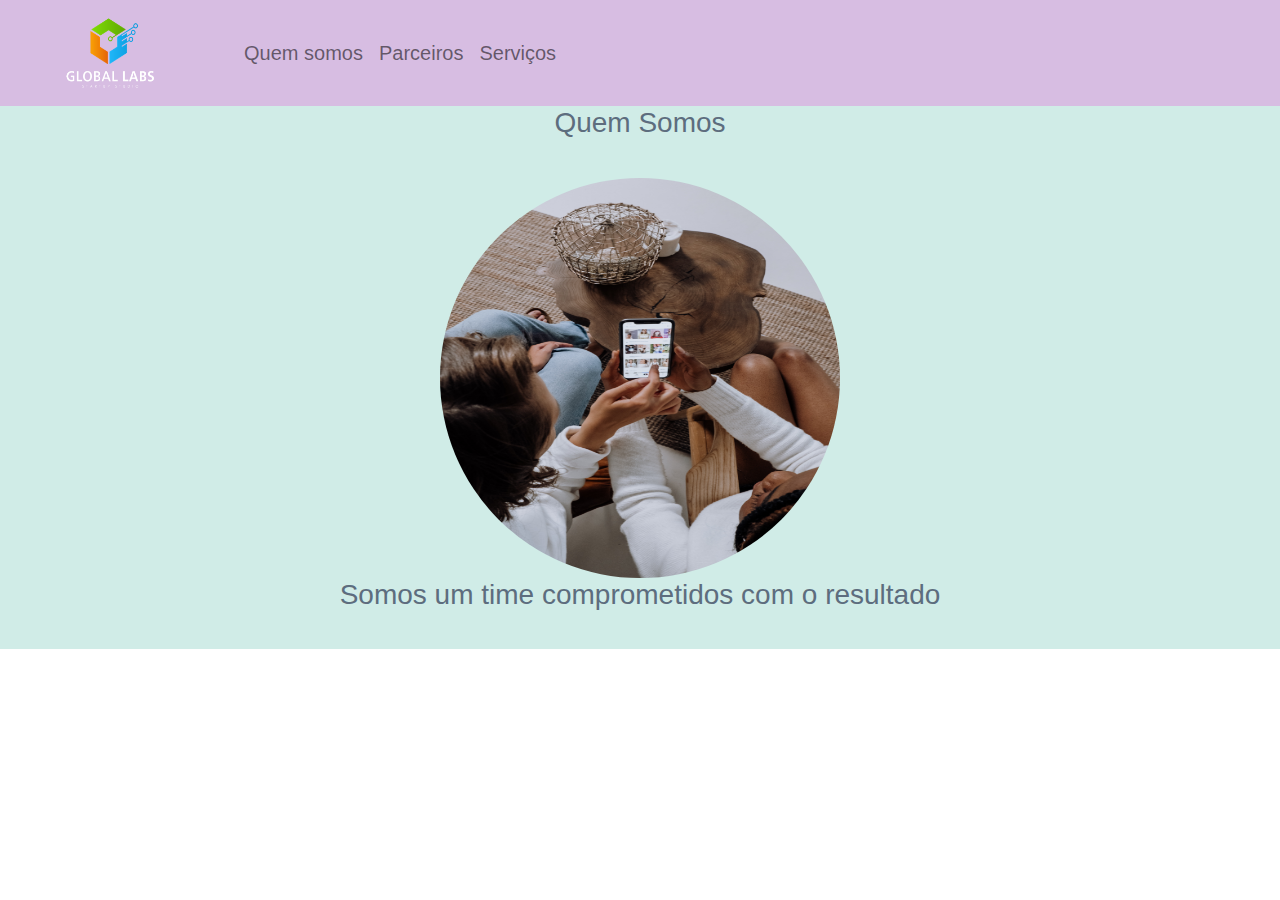
==== index.html @ ded3df63 "Update" ====
<!DOCTYPE html>

<html lang="pt-br">
    <head>
        <title>Minha Página</title>
        <meta charset="utf-8">
         <link rel="stylesheet" type="text/css" href="/bootstrap/css/bootstrap.min.css">  
         <link rel="stylesheet" type="text/css" href="/css/style.css"> 
    </head> 
    <body>
        <nav class="navbar navbar-expand-lg navbar-light" margin>
            <a class="navbar-brand" href="#">
                <img src="img/globalLabs.png" width="220" height="80">
            </a>
            <div class="collapse navbar-collapse">
                <ul class="navbar-nav">
                    <li class="nav-item">
                        <a class="nav-link" href="quemsomos">Quem somos</a>
                    </li>
                    <li class="nav-item">
                        <a class="nav-link" href="#">Parceiros</a>
                    </li>
                    <li class="nav-item">
                        <a class="nav-link" href="#">Serviços</a>
                    </li>
                </ul>
            </div>
        </nav>

        <section id="quem somos">
            <div class="container-fluid quem-somos text-center margin">
                <h3 class="margin">Quem Somos</h3>
                <img src="img/time.jpg" class="rounded-circle" width="400" height="400">
                <h3>Somos um time comprometidos com o resultado</h3>
            </div>
        </section>
    </body>
</html>
---- css/style.css ----
body{
    font: 20px Arial, sans-serif;
}

.navbar{
    background-color: #D7BDE2;
}

.quem-somos{
    background-color: #D0ECE7;
    color: #5D6D7E;
}

.margin{
    padding-bottom: 30px;
}
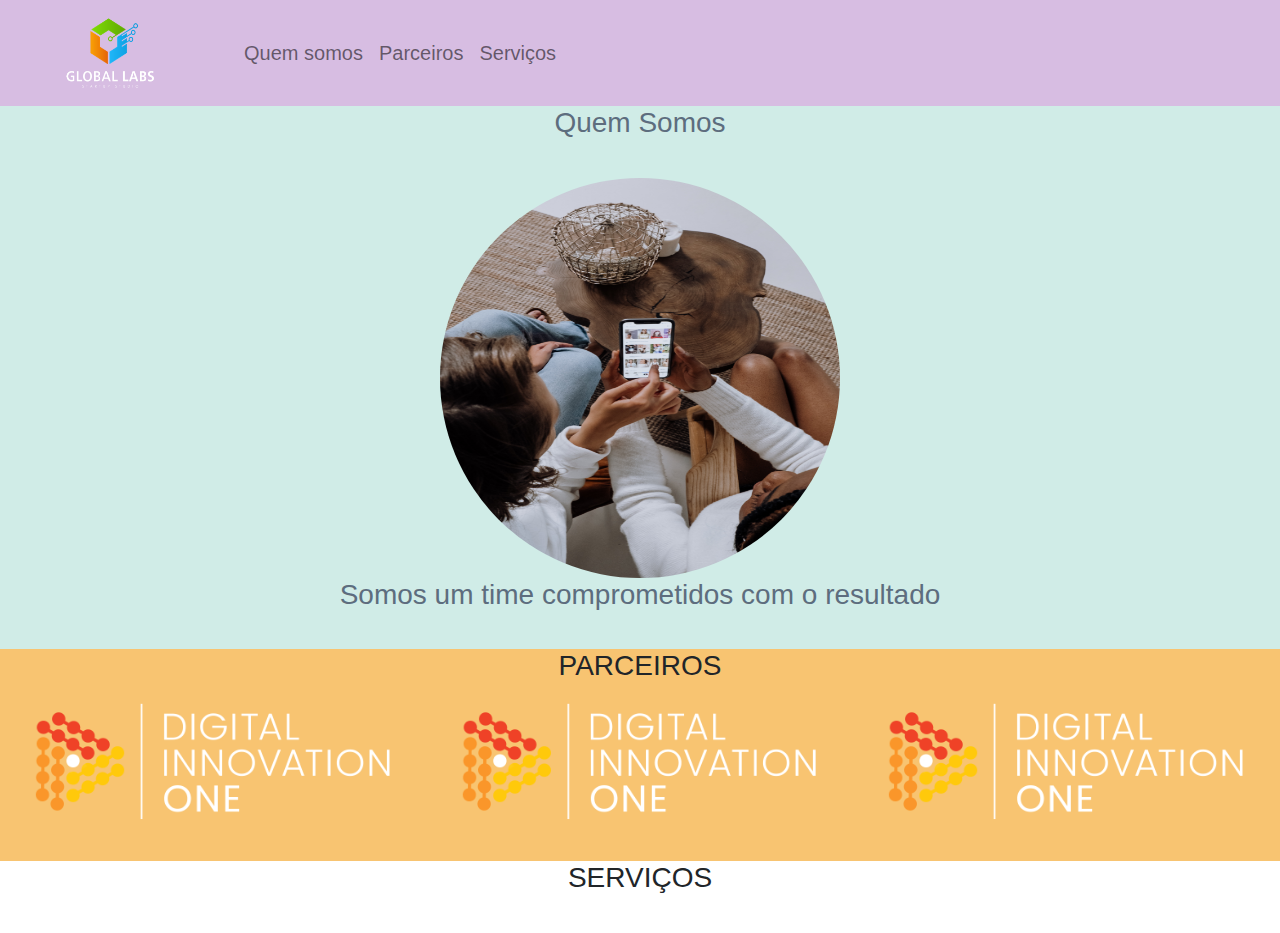
==== commit 94c9419e: "UpdateServiço" ====
--- a/index.html
+++ b/index.html
@@ -18,21 +18,52 @@
                         <a class="nav-link" href="quemsomos">Quem somos</a>
                     </li>
                     <li class="nav-item">
-                        <a class="nav-link" href="#">Parceiros</a>
+                        <a class="nav-link" href="parceiros">Parceiros</a>
                     </li>
                     <li class="nav-item">
-                        <a class="nav-link" href="#">Serviços</a>
+                        <a class="nav-link" href="servicos">Serviços</a>
                     </li>
                 </ul>
             </div>
         </nav>
 
         <section id="quem somos">
-            <div class="container-fluid quem-somos text-center margin">
+            <div class="container-fluid quem-somos text-center margin ">
                 <h3 class="margin">Quem Somos</h3>
                 <img src="img/time.jpg" class="rounded-circle" width="400" height="400">
                 <h3>Somos um time comprometidos com o resultado</h3>
             </div>
         </section>
+
+        <section id="parceiros">
+            <div class="container-fluid parceiros text-center margin parceiros">
+                <h3>PARCEIROS</h3>
+                <div class="cotainer">
+                    <div class="row">
+                        <div class="col-lg-4">
+                            <img src="img/digital_innovation.png" width="100%">
+                        </div>
+                        <div class="col-lg-4">
+                            <img src="img/digital_innovation.png" width="100%">
+                        </div> 
+                        <div class="col-lg-4">
+                            <img src="img/digital_innovation.png" width="100%">
+
+                        </div>
+
+                    </div>
+                </div>
+            </div>
+        </section>
+
+        <section id="servicos">
+            <div class="container-fluid text-center margin servicos">
+                <h3>SERVIÇOS</h3>
+
+            </div>
+
+        </section>
+
+
     </body>
 </html>--- a/css/style.css
+++ b/css/style.css
@@ -15,4 +15,8 @@
 
 .margin{
     padding-bottom: 30px;
+}
+
+.parceiros{
+    background-color: #F8C471;
 }